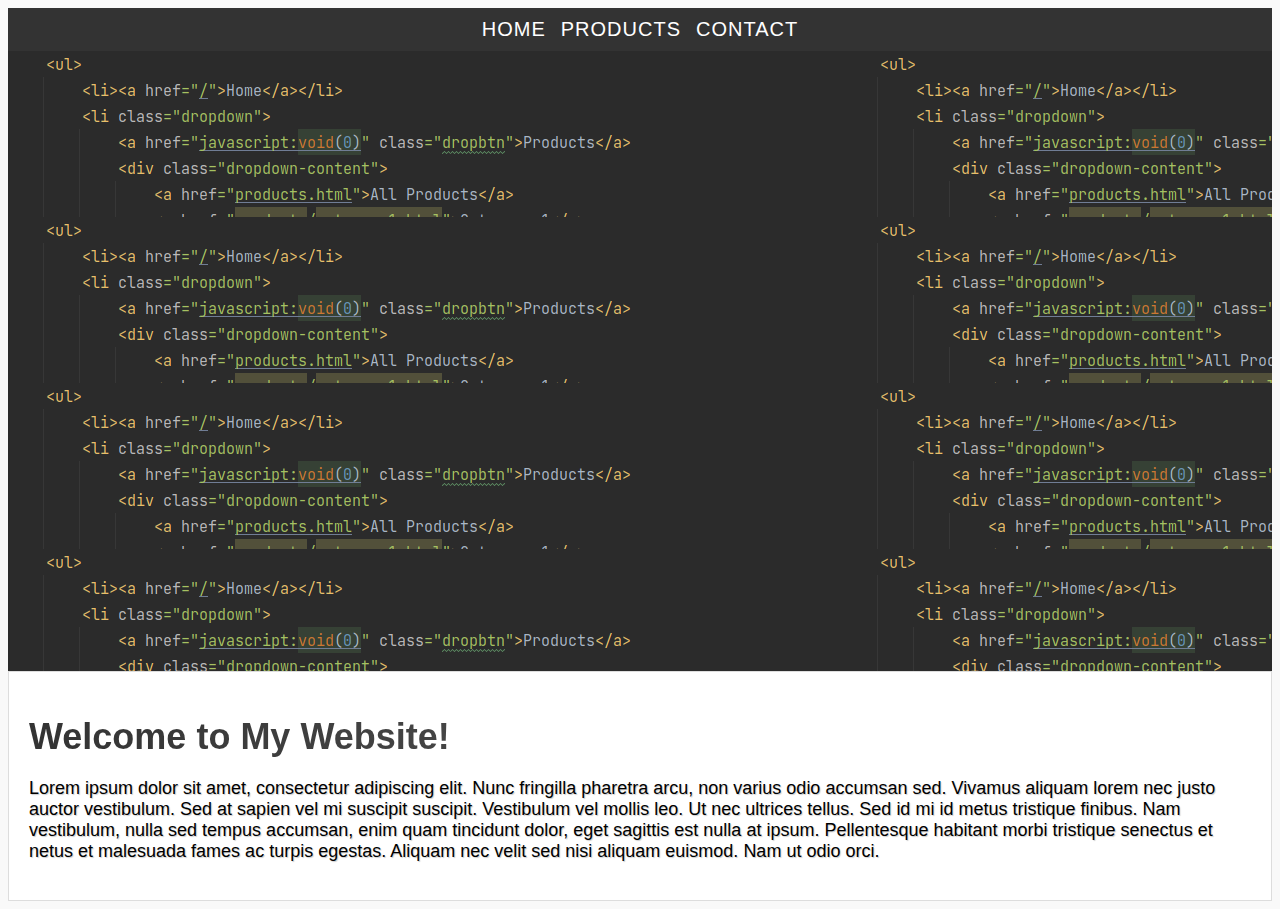
==== index.html @ 50e99530 "Add files via upload" ====
<!DOCTYPE html>
<html lang="en">
<head>
    <meta charset="UTF-8">
    <meta name="viewport" content="width=device-width, initial-scale=1.0">
    <title>My Website</title>
    <link rel="stylesheet" href="style.css">
</head>
<body>
    <!-- Navigation bar at the top of the page -->
    <nav>
        <ul>
            <li><a href="/">Home</a></li>
                <a href="products.html">Products</a>
            </li>
            <li><a href="contact.html">Contact</a></li>
        </ul>
    </nav>

    <!-- Header with background image and text -->
    <header>

    </header>

    <!-- Main content of the website -->
    <main>
        <h1>Welcome to My Website!</h1>
        <p>Lorem ipsum dolor sit amet, consectetur adipiscing elit. Nunc fringilla pharetra arcu, non varius odio accumsan sed. Vivamus aliquam lorem nec justo auctor vestibulum. Sed at sapien vel mi suscipit suscipit. Vestibulum vel mollis leo. Ut nec ultrices tellus. Sed id mi id metus tristique finibus. Nam vestibulum, nulla sed tempus accumsan, enim quam tincidunt dolor, eget sagittis est nulla at ipsum. Pellentesque habitant morbi tristique senectus et netus et malesuada fames ac turpis egestas. Aliquam nec velit sed nisi aliquam euismod. Nam ut odio orci.</p>
    </main>

</body>
</html>
---- style.css ----
/* Set the font family and background color for the entire page */
body {
  font-family: 'Segoe UI', Tahoma, Geneva, Verdana, sans-serif;
  background-color: #f9f9f9;
}

/* Style the navigation bar */
nav {
  background-color: #333;
  color: white;
  padding: 10px 20px;
}

nav ul {
  display: flex;
  justify-content: center;
  align-items: center;
  list-style: none;
  margin: 0;
  padding: 0;
}

nav li {
  margin: 0 15px;
}

nav a {
  font-size: 20px;
  text-decoration: none;
  color: #fff;
  text-transform: uppercase;
  letter-spacing: 1px;
  transition: all 0.3s ease;
}

nav a:hover {
  color: #f2c14e;
}

/* Style the header with a solid color background and white text */
header {
  background-image: url("testi1.png");
  height: 600px;
  background-color: #333;
  color: white;
  padding: 10px 20px;
  display: flex;
  justify-content: space-between;
  align-items: center;
}

/* Add some padding and a border to the dropdown menu */
.dropdown {
  position: relative;
}

.dropdown-content {
  display: none;
  position: absolute;
  top: 30px;
  left: 0;
  z-index: 1;
  padding: 10px;
  background-color: #f9f9f9;
  border: 1px solid #ddd;
}

/* Show the dropdown menu on hover */
.dropdown:hover .dropdown-content {
  display: block;
}

/* Style the links in the dropdown menu */
.dropdown-content a {
  display: block;
  color: #333;
  padding: 5px;
  text-decoration: none;
  transition: background-color 0.3s;
}

/* Change the background color of the links on hover */
.dropdown-content a:hover {
  background-color: #ddd;
}

/* Style the main content with some padding and a border */
main {
  padding: 20px;
  border: 1px solid #ddd;
  background-color: white;
}

/* Style the heading with a gradient background */
h1 {
  background-image: linear-gradient(to right, #333, #666);
  background-clip: text;
  -webkit-background-clip: text;
  color: transparent;
  font-size: 36px;
  margin-bottom: 20px;
}

/* Style the paragraph with a drop shadow */
p {
  font-size: 18px;
  text-shadow: 1px 1px 1px #ccc;
}
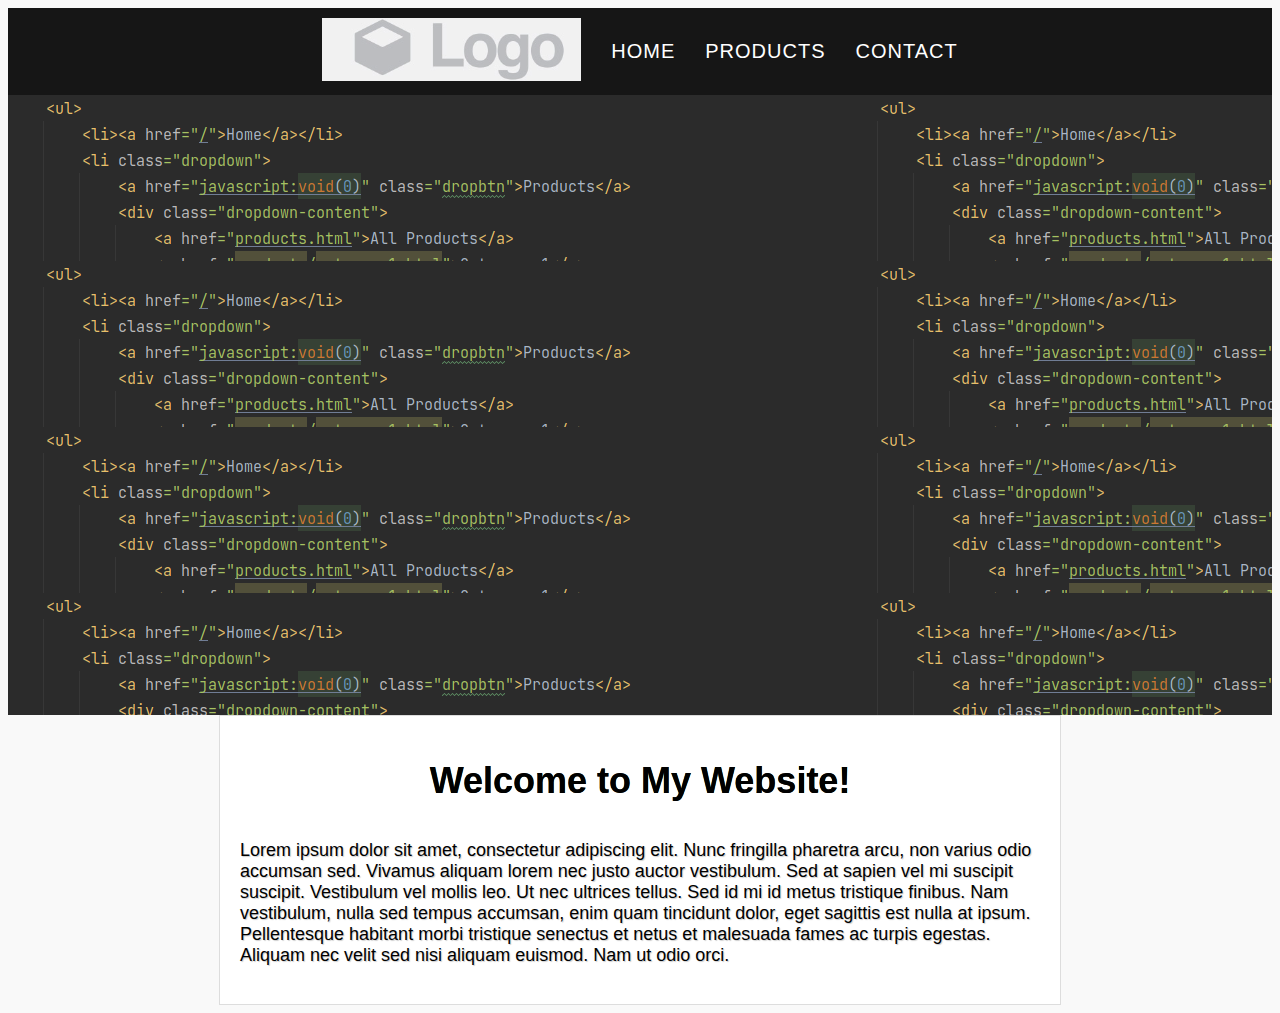
==== commit c6a133b7: "Add files via upload" ====
--- a/index.html
+++ b/index.html
@@ -7,24 +7,21 @@
     <link rel="stylesheet" href="style.css">
 </head>
 <body>
-    <!-- Navigation bar at the top of the page -->
     <nav>
         <ul>
-            <li><a href="/">Home</a></li>
-                <a href="products.html">Products</a>
-            </li>
-            <li><a href="contact.html">Contact</a></li>
+            <li><img src="logo.png" alt="Site Logo"></li>
+            <li><a href="index.html" style="color: white;">Home</a></li>
+            <li><a href="products.html" style="color: white;">Products</a></li>
+            <li><a href="contact.html" style="color: white;">Contact</a></li>
         </ul>
     </nav>
 
-    <!-- Header with background image and text -->
     <header>
 
     </header>
 
-    <!-- Main content of the website -->
     <main>
-        <h1>Welcome to My Website!</h1>
+        <h1 style="color: #000000; background-color: #ffffff;">Welcome to My Website!</h1>
         <p>Lorem ipsum dolor sit amet, consectetur adipiscing elit. Nunc fringilla pharetra arcu, non varius odio accumsan sed. Vivamus aliquam lorem nec justo auctor vestibulum. Sed at sapien vel mi suscipit suscipit. Vestibulum vel mollis leo. Ut nec ultrices tellus. Sed id mi id metus tristique finibus. Nam vestibulum, nulla sed tempus accumsan, enim quam tincidunt dolor, eget sagittis est nulla at ipsum. Pellentesque habitant morbi tristique senectus et netus et malesuada fames ac turpis egestas. Aliquam nec velit sed nisi aliquam euismod. Nam ut odio orci.</p>
     </main>
 
--- a/style.css
+++ b/style.css
@@ -1,12 +1,10 @@
-/* Set the font family and background color for the entire page */
 body {
   font-family: 'Segoe UI', Tahoma, Geneva, Verdana, sans-serif;
   background-color: #f9f9f9;
 }
 
-/* Style the navigation bar */
 nav {
-  background-color: #333;
+  background-color: #161616;
   color: white;
   padding: 10px 20px;
 }
@@ -37,7 +35,6 @@
   color: #f2c14e;
 }
 
-/* Style the header with a solid color background and white text */
 header {
   background-image: url("testi1.png");
   height: 600px;
@@ -49,7 +46,6 @@
   align-items: center;
 }
 
-/* Add some padding and a border to the dropdown menu */
 .dropdown {
   position: relative;
 }
@@ -65,12 +61,10 @@
   border: 1px solid #ddd;
 }
 
-/* Show the dropdown menu on hover */
 .dropdown:hover .dropdown-content {
   display: block;
 }
 
-/* Style the links in the dropdown menu */
 .dropdown-content a {
   display: block;
   color: #333;
@@ -79,21 +73,47 @@
   transition: background-color 0.3s;
 }
 
-/* Change the background color of the links on hover */
+.logo {
+  display: inline-block;
+  margin: 0;
+  padding: 0;
+  width: 10px;
+  height: 10px;
+  background-image: url('logo.png');
+  background-size: contain;
+  background-repeat: no-repeat;
+  position: absolute;
+  top: 10px;
+  left: 10px;
+}
+
 .dropdown-content a:hover {
   background-color: #ddd;
 }
 
-/* Style the main content with some padding and a border */
 main {
   padding: 20px;
   border: 1px solid #ddd;
   background-color: white;
+  display: flex;
+  flex-direction: column;
+  justify-content: center;
+  align-items: center;
+  max-width: 800px;
+  margin: 0 auto;
 }
 
-/* Style the heading with a gradient background */
+.contact-info {
+  text-align: center;
+}
+
+.map {
+  float: right;
+  margin-left: 20px;
+}
+
 h1 {
-  background-image: linear-gradient(to right, #333, #666);
+  background-image: linear-gradient(to right, #333, #131313);
   background-clip: text;
   -webkit-background-clip: text;
   color: transparent;
@@ -101,7 +121,6 @@
   margin-bottom: 20px;
 }
 
-/* Style the paragraph with a drop shadow */
 p {
   font-size: 18px;
   text-shadow: 1px 1px 1px #ccc;
